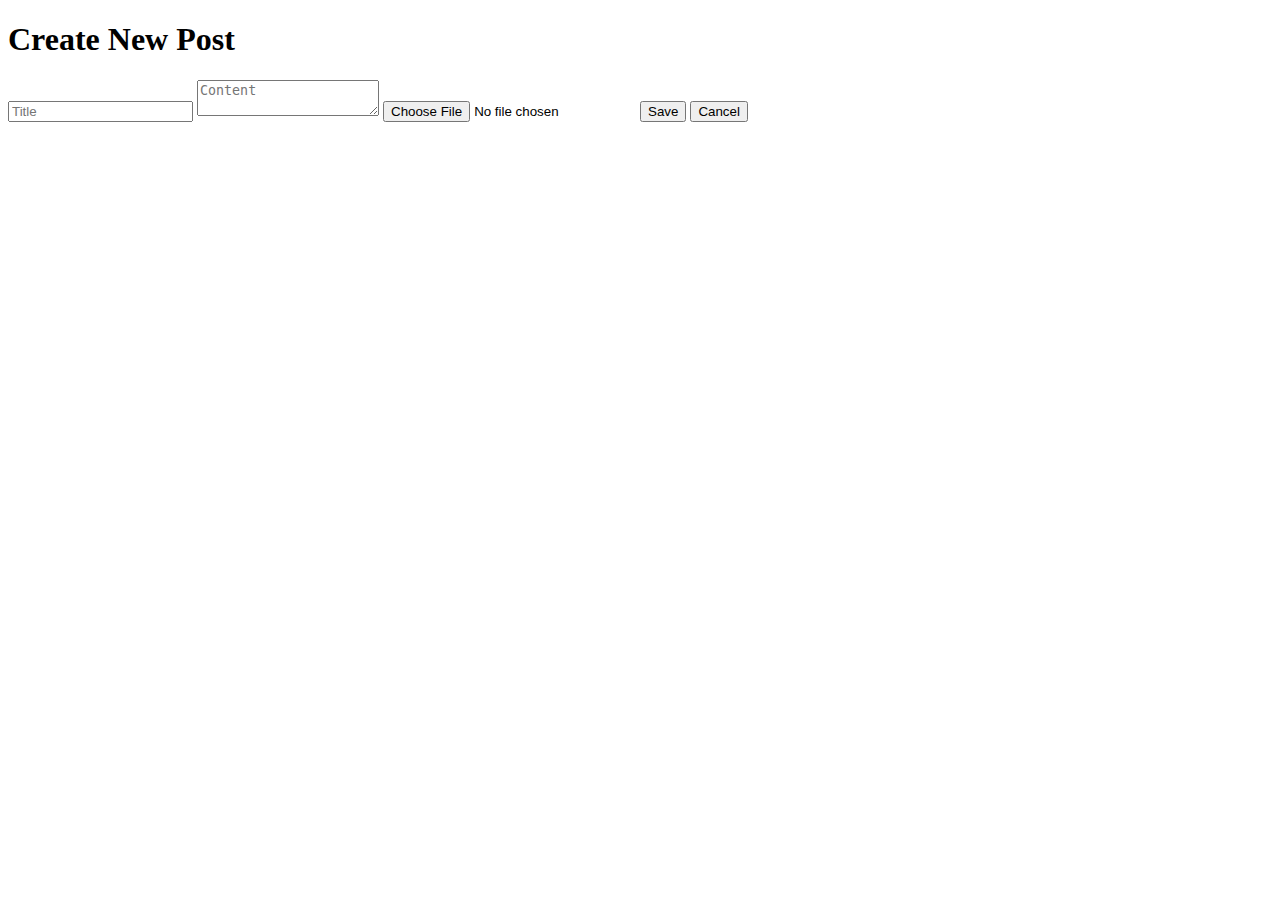
==== new_post.html @ 974b17dc "page: add new_post page" ====
<!DOCTYPE html>
<html lang="en">
  <head>
    <meta charset="UTF-8" />
    <meta name="viewport" content="width=device-width, initial-scale=1.0" />
    <title>New Post</title>
    <link rel="stylesheet" type="text/css" href="./blog.css" />

    <script>
      function savePost() {
        let title = document.getElementById("title").value;
        let content = document.getElementById("content").value;
        let image = document.getElementById("image").files[0];
        let reader = new FileReader();

        reader.onload = function () {
          let posts = JSON.parse(localStorage.getItem("blog_posts")) || [];
          posts.push({
            id: Date.now(),
            title,
            content,
            image: image ? reader.result : null,
            date: new Date().toISOString(),
          });
          localStorage.setItem("blog_posts", JSON.stringify(posts));
          window.location.href = "index.html";
        };

        if (image) {
          reader.readAsDataURL(image);
        } else {
          reader.onload();
        }
      }
    </script>
  </head>
  <body>
    <h1>Create New Post</h1>
    <input type="text" id="title" placeholder="Title" />
    <textarea id="content" placeholder="Content"></textarea>
    <input type="file" id="image" />
    <button onclick="savePost()">Save</button>
    <button onclick="location.href='index.html'">Cancel</button>
  </body>
</html>
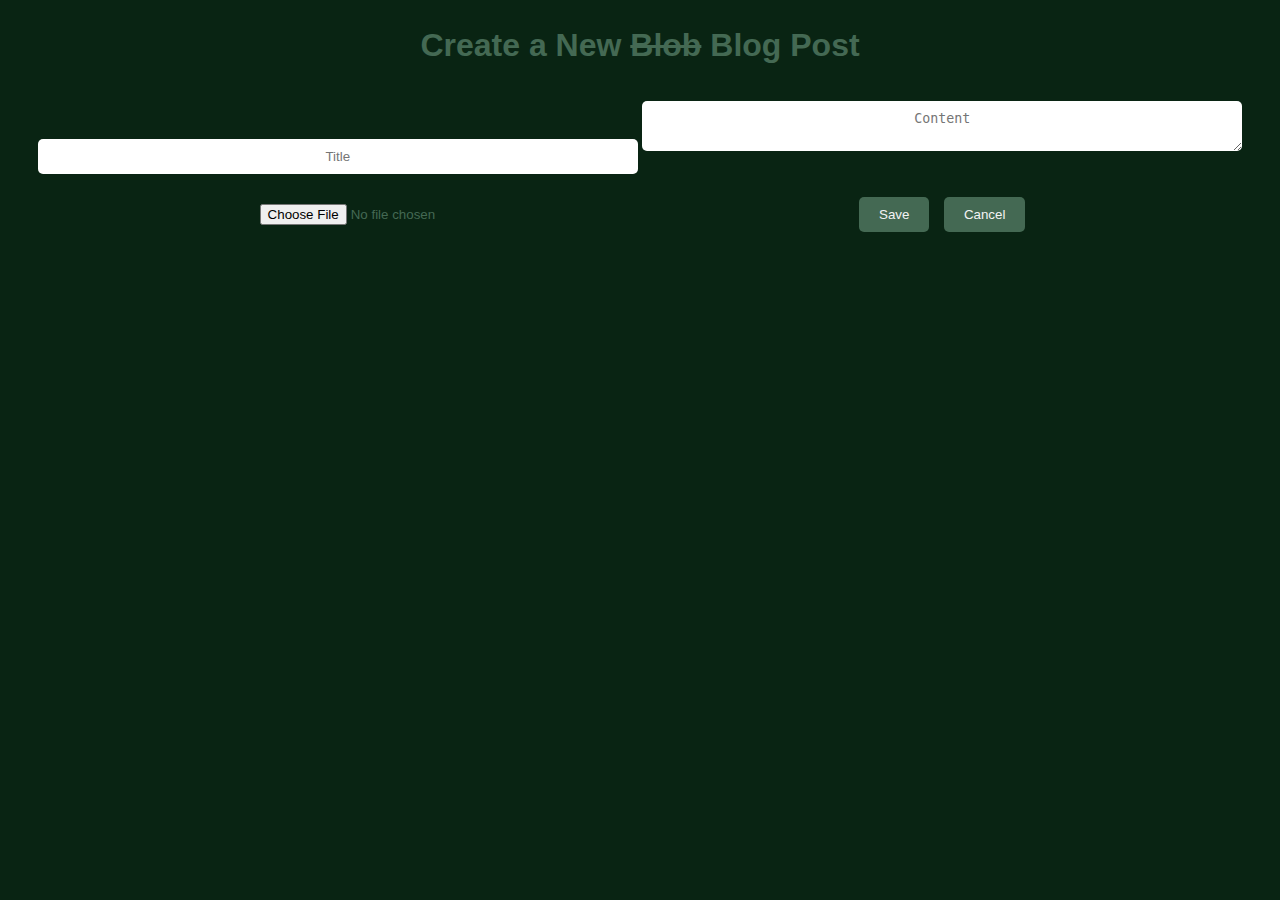
==== commit cf1ef5eb: "Add new post creation functionality" ====
--- a/new_post.html
+++ b/new_post.html
@@ -4,7 +4,7 @@
     <meta charset="UTF-8" />
     <meta name="viewport" content="width=device-width, initial-scale=1.0" />
     <title>New Post</title>
-    <link rel="stylesheet" type="text/css" href="./blog.css" />
+    <link rel="stylesheet" type="text/css" href="./styles.css" />
 
     <script>
       function savePost() {
@@ -35,7 +35,7 @@
     </script>
   </head>
   <body>
-    <h1>Create New Post</h1>
+    <h1>Create a New <strike>Blob</strike> Blog Post</h1>
     <input type="text" id="title" placeholder="Title" />
     <textarea id="content" placeholder="Content"></textarea>
     <input type="file" id="image" />
--- a/styles.css
+++ b/styles.css
@@ -0,0 +1,87 @@
+/* QUICK AND DIRTY RESET */
+* {
+  margin: 0;
+  padding: 0;
+  box-sizing: border-box;
+  text-align: center;
+}
+
+:root {
+  --col_a: #26bb3a;
+  --col_b: #446953;
+  --col_dark: #092413;
+  --col_bg: #f3f3f3;
+}
+
+body {
+  font-family: Arial, sans-serif;
+  line-height: 1.6;
+  padding: 20px;
+  background-color: var( --col_dark);
+  color: var(--col_b);
+  text-align: center;
+}
+
+h1 {
+  margin-bottom: 20px;
+}
+
+button {
+  padding: 10px 20px;
+  border: none;
+  background-color: var(--col_b);
+  color: var(--col_bg);
+  cursor: pointer;
+  margin: 5px;
+  border-radius: 5px;
+}
+
+button:hover {
+  background-color: var(--col_a);
+}
+
+input,
+textarea {
+  width: 100%;
+  max-width: 600px;
+  padding: 10px;
+  margin: 10px 0;
+  border: 1px solid var(--col_c);
+  border-radius: 5px;
+}
+
+ul {
+  list-style: none;
+  padding: 0;
+}
+
+li {
+  background: var(--col_b);
+  margin: 10px auto;
+  padding: 10px;
+  border-radius: 5px;
+  max-width: 600px;
+  box-shadow: 0 0 5px rgba(0, 0, 0, 0.1);
+}
+
+img {
+  max-width: 100%;
+  height: auto;
+  display: block;
+  margin: 10px auto;
+  border-radius: 5px;
+}
+
+/* RESPOND TO SCREEN SIZE CHANGE */
+@media (max-width: 768px) {
+  body {
+    padding: 10px;
+  }
+  button {
+    width: 100%;
+  }
+  input,
+  textarea {
+    width: 90%;
+  }
+}
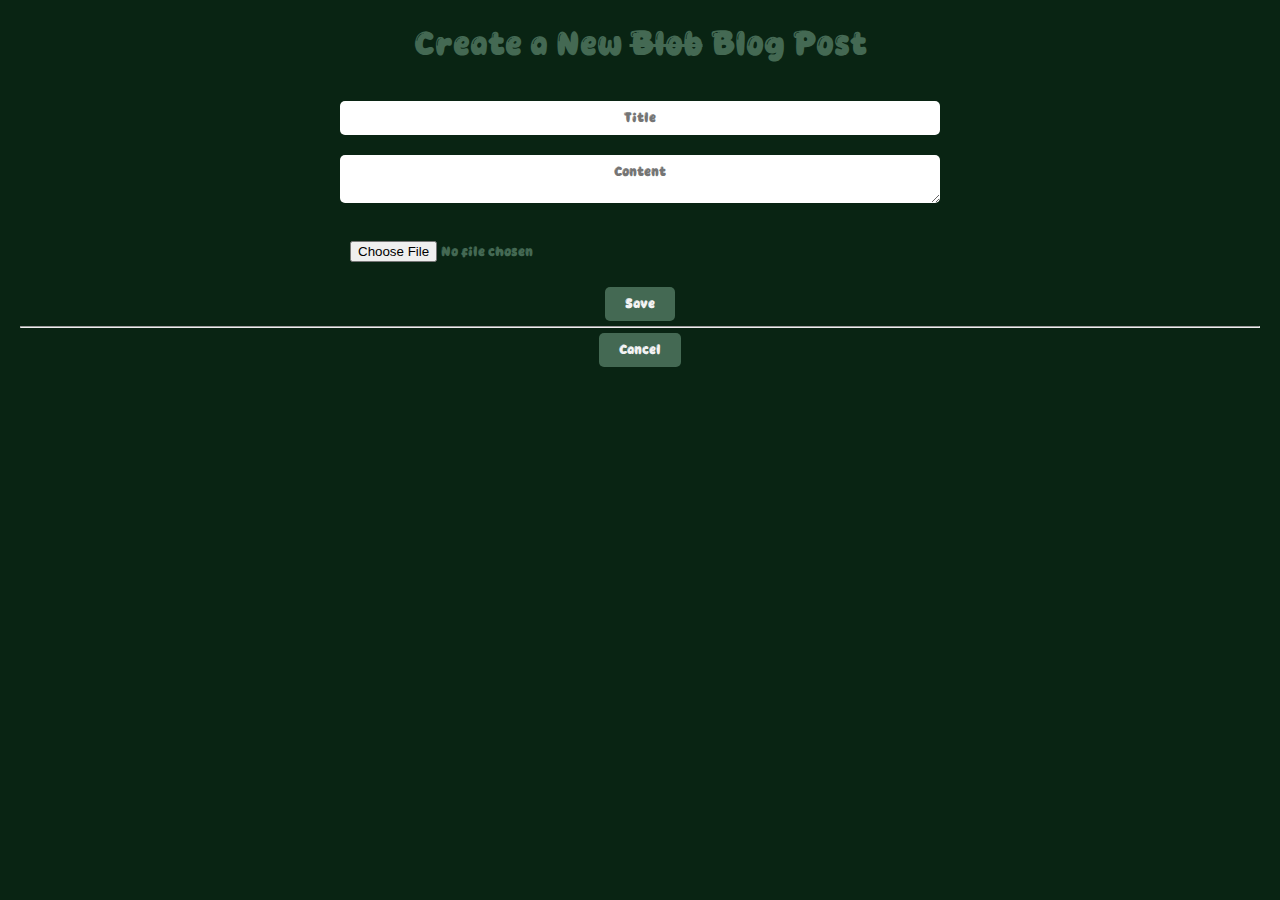
==== commit 2377b405: "new: Fix bad vert buttons." ====
--- a/new_post.html
+++ b/new_post.html
@@ -36,10 +36,11 @@
   </head>
   <body>
     <h1>Create a New <strike>Blob</strike> Blog Post</h1>
-    <input type="text" id="title" placeholder="Title" />
-    <textarea id="content" placeholder="Content"></textarea>
-    <input type="file" id="image" />
-    <button onclick="savePost()">Save</button>
+    <input type="text" id="title" placeholder="Title" /><br/>
+    <textarea id="content" placeholder="Content"></textarea><br/>
+    <input type="file" id="image" /><br/>    
+    <button onclick="savePost()">Save</button><br/>
+    <hr/>
     <button onclick="location.href='index.html'">Cancel</button>
   </body>
 </html>
--- a/styles.css
+++ b/styles.css
@@ -1,9 +1,17 @@
+/* APOLOGIES */
+@font-face {
+  font-family: 'BlobFont';
+  src: url('./font/Bubble.ttf') format('truetype');
+}
+
 /* QUICK AND DIRTY RESET */
 * {
   margin: 0;
   padding: 0;
   box-sizing: border-box;
   text-align: center;
+  font-family: 'BlobFont';
+  font-weight: normal !important;
 }
 
 :root {
@@ -73,6 +81,19 @@
 }
 
 /* RESPOND TO SCREEN SIZE CHANGE */
+@media (max-width: 384px) {
+  body {
+    padding: 30px;
+  }
+  button {
+    width: 100%;
+  }
+  input,
+  textarea {
+    width: 100%;
+  }
+}
+
 @media (max-width: 768px) {
   body {
     padding: 10px;
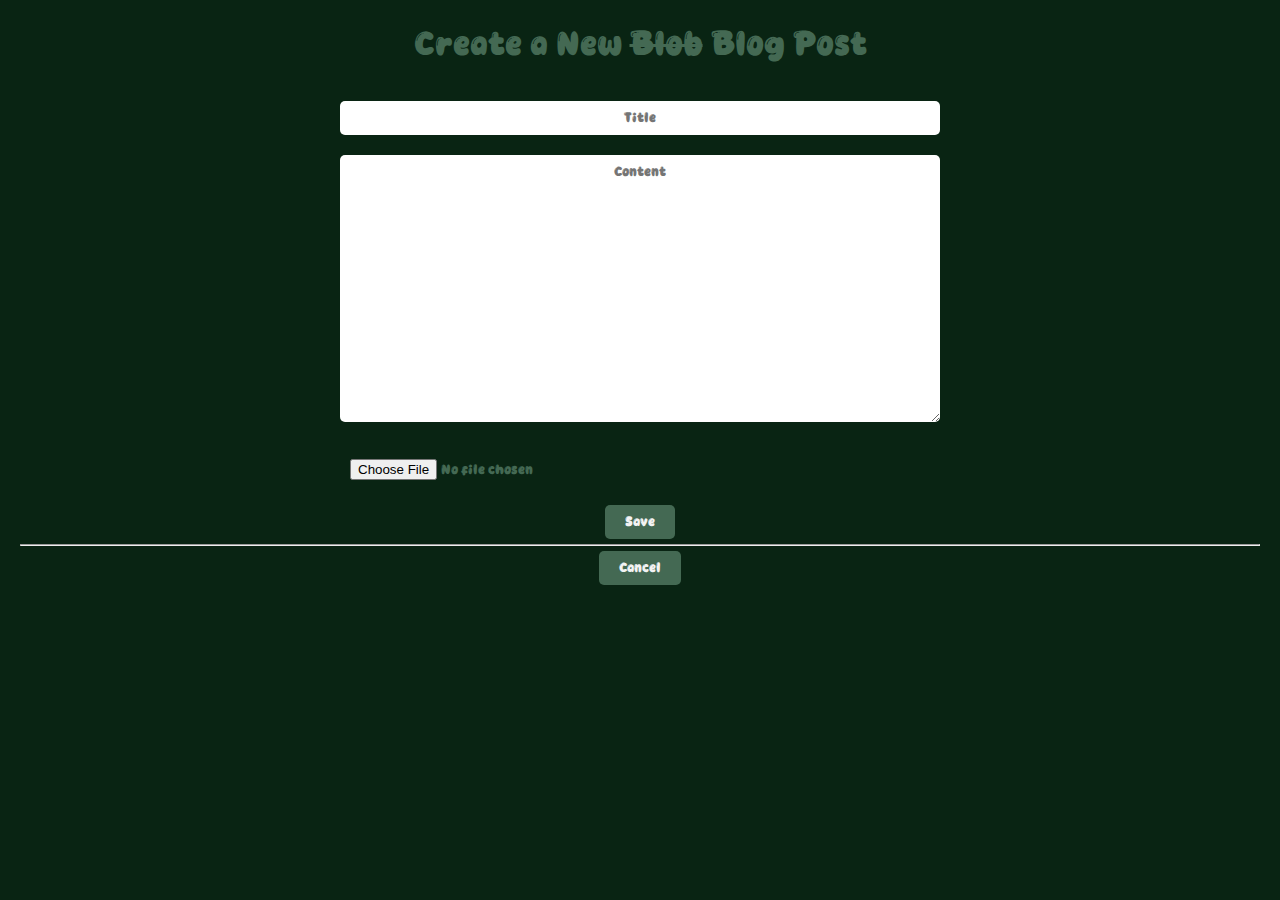
==== commit ab30b96d: "create: Force content always tall." ====
--- a/new_post.html
+++ b/new_post.html
@@ -37,7 +37,7 @@
   <body>
     <h1>Create a New <strike>Blob</strike> Blog Post</h1>
     <input type="text" id="title" placeholder="Title" /><br/>
-    <textarea id="content" placeholder="Content"></textarea><br/>
+    <textarea id="content" placeholder="Content" style="height: 20em"></textarea><br/>
     <input type="file" id="image" /><br/>    
     <button onclick="savePost()">Save</button><br/>
     <hr/>
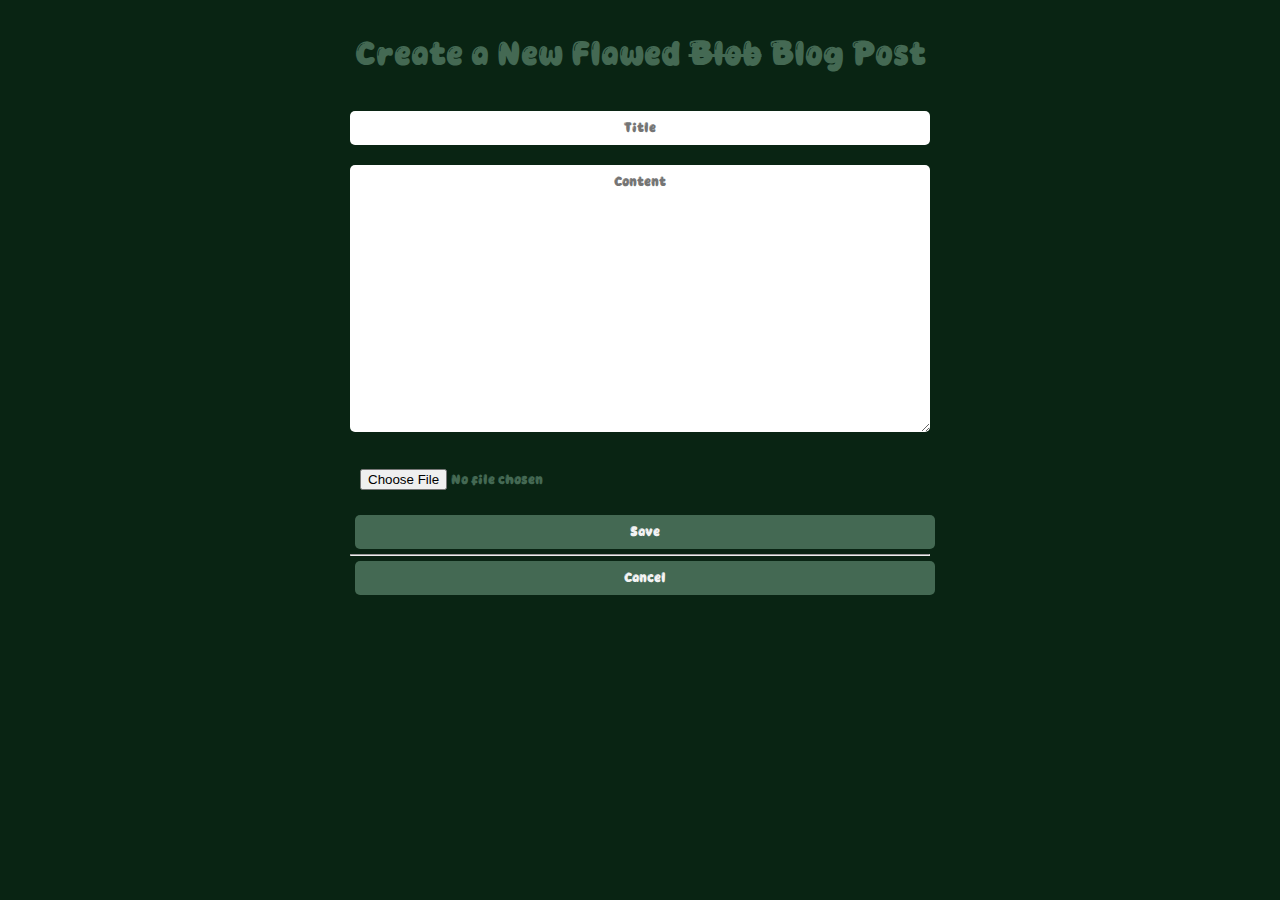
==== commit 0dcd89ed: "post_deadline_fixes" ====
--- a/new_post.html
+++ b/new_post.html
@@ -7,23 +7,75 @@
     <link rel="stylesheet" type="text/css" href="./styles.css" />
 
     <script>
+      // OUTSIDE OF LOADED
+      let postId = -1;
+
+      // RUN ON DOM LOAD
+      document.addEventListener("DOMContentLoaded", () => {
+        console.log("[BLOG][POST] ON DOM LOADED");
+
+        // CHECK THE URL
+        let params = new URLSearchParams(window.location.search);
+
+        // TRY TO GET ID FROM PARAMS
+        postId = params.get("id");
+
+        // GOT POST ID FOR LOAD? GREAT!
+        if (postId != -1) {
+          // GET ALL THE POSTS
+          let posts = JSON.parse(localStorage.getItem("blog_posts")) || [];
+
+          // TRY TO FIND THE MATCHING ONE
+          let post = posts.find((p) => p.id == postId);
+
+          // GOT POST MATCHING THAT ID? GOOD!
+          if (post) {
+            // SET THE POST ELEMENTS ON THE DOM
+            document.getElementById("edit_title").value = post.title;
+            document.getElementById("content").textContent = post.content;
+
+            document.getElementById(
+              "edit_instruction"
+            ).textContent = `Edit ${post.title}`;
+          }
+        }
+      });
+
       function savePost() {
-        let title = document.getElementById("title").value;
+        let title = document.getElementById("edit_title").value;
         let content = document.getElementById("content").value;
         let image = document.getElementById("image").files[0];
         let reader = new FileReader();
 
         reader.onload = function () {
+          // GET ALL POSTS
           let posts = JSON.parse(localStorage.getItem("blog_posts")) || [];
+
+          // DETERMINE NEW POST ID OR EDIT
+          let save_post_id = Date.now();
+
+          // ATTEMPT DELETE BEFORE RE-ADD
+          if (postId && (postId != -1)) {
+            posts = posts.filter((p) => p.id != postId);
+            localStorage.setItem("blog_posts", JSON.stringify(posts));
+
+            save_post_id = postId;
+          }
+
+          // ADD NEW (OR NEW VERSION OF OLD)
           posts.push({
-            id: Date.now(),
+            id: save_post_id,
             title,
             content,
             image: image ? reader.result : null,
             date: new Date().toISOString(),
           });
+
+          console.log(`[NEW_EDIT] SAVED [${save_post_id}]`);
+
+          // STORE SERIALIZED
           localStorage.setItem("blog_posts", JSON.stringify(posts));
-          window.location.href = "index.html";
+          window.location.href = `post.html?id=${save_post_id}`;
         };
 
         if (image) {
@@ -35,12 +87,15 @@
     </script>
   </head>
   <body>
-    <h1>Create a New <strike>Blob</strike> Blog Post</h1>
-    <input type="text" id="title" placeholder="Title" /><br/>
-    <textarea id="content" placeholder="Content" style="height: 20em"></textarea><br/>
-    <input type="file" id="image" /><br/>    
-    <button onclick="savePost()">Save</button><br/>
-    <hr/>
+    <h1 id="edit_instruction">
+      Create a New Flawed <strike>Blob</strike> Blog Post
+    </h1>
+    <input type="text" id="edit_title" placeholder="Title" /><br />
+    <textarea id="content" placeholder="Content" style="height: 20em"></textarea
+    ><br />
+    <input type="file" id="image" /><br />
+    <button onclick="savePost()">Save</button><br />
+    <hr />
     <button onclick="location.href='index.html'">Cancel</button>
   </body>
 </html>
--- a/styles.css
+++ b/styles.css
@@ -1,7 +1,7 @@
 /* APOLOGIES */
 @font-face {
-  font-family: 'BlobFont';
-  src: url('./font/Bubble.ttf') format('truetype');
+  font-family: "BlobFont";
+  src: url("./font/Bubble.ttf") format("truetype");
 }
 
 /* QUICK AND DIRTY RESET */
@@ -10,7 +10,7 @@
   padding: 0;
   box-sizing: border-box;
   text-align: center;
-  font-family: 'BlobFont';
+  font-family: "BlobFont";
   font-weight: normal !important;
 }
 
@@ -24,14 +24,30 @@
 body {
   font-family: Arial, sans-serif;
   line-height: 1.6;
-  padding: 20px;
-  background-color: var( --col_dark);
+  width: 50%;
+  margin-inline: auto;
+  padding: 30px;
+  background-color: var(--col_dark);
   color: var(--col_b);
   text-align: center;
 }
 
+a:hover {
+  color: var(--col_bg);   
+}
+
+a,
+a:active,
+a:visited {
+  color: var(--col_a);
+}
+
 h1 {
   margin-bottom: 20px;
+}
+
+#post_wrap {
+  padding: 40px;
 }
 
 button {
@@ -42,6 +58,8 @@
   cursor: pointer;
   margin: 5px;
   border-radius: 5px;
+  width: 100%;
+  max-width: 600px;
 }
 
 button:hover {
@@ -80,29 +98,49 @@
   border-radius: 5px;
 }
 
+hr {
+  margin-inline: auto;
+  max-width: 600px;
+}
+
 /* RESPOND TO SCREEN SIZE CHANGE */
 @media (max-width: 384px) {
   body {
-    padding: 30px;
+    padding: 10px;
+    margin: 0px;
+    width: 100%;
   }
   button {
     width: 100%;
+    padding: 40px 50px;
   }
-  input,
-  textarea {
-    width: 100%;
+  #post_wrap {
+    padding: 10px;
   }
 }
 
 @media (max-width: 768px) {
   body {
-    padding: 10px;
+    padding: 20px;
+    margin: 0px;
+    width: 100%;
   }
   button {
     width: 100%;
+    padding: 20px 30px;
   }
-  input,
-  textarea {
-    width: 90%;
+  #post_wrap {
+    padding: 20px;
   }
 }
+
+#important_note {
+  border: 8px solid slategray;
+  background-color: darkslateblue;
+  color:lightgray;
+  margin-inline: auto;
+  width: 100%;
+  max-width: 600px;
+  padding: 30px;
+  font-family: 'Lucida Sans', 'Lucida Sans Regular', 'Lucida Grande', 'Lucida Sans Unicode', Geneva, Verdana, sans-serif;
+}
